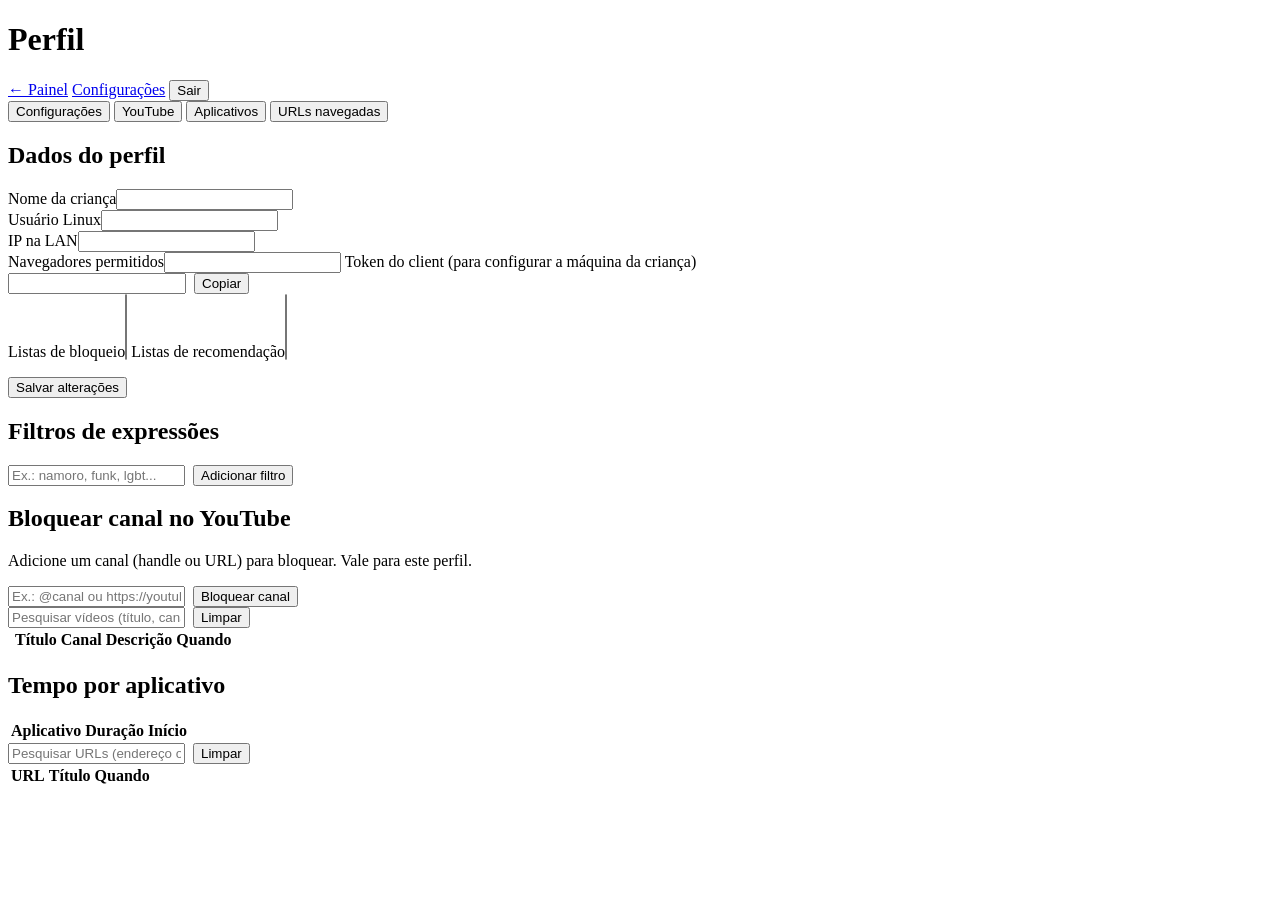
==== server/gltd_kid_server/web/profile.html @ 571708d6 "Add GLTD Kid Control (server, client, extension, lists and docs) - Server: Python HTTP API + web UI," ====
<!DOCTYPE html>
<html lang="pt-BR">
<head>
  <meta charset="utf-8">
  <meta name="viewport" content="width=device-width, initial-scale=1">
  <title>Perfil — GLTD Kid Control</title>
  <link rel="stylesheet" href="/style.css">
</head>
<body>
  <header class="topbar">
    <h1 id="pname">Perfil</h1>
    <span class="spacer"></span>
    <a href="/dashboard">← Painel</a>
    <a href="/settings">Configurações</a>
    <button id="logout">Sair</button>
  </header>
  <main>
    <div class="tabs">
      <button data-tab="config" class="active">Configurações</button>
      <button data-tab="youtube">YouTube</button>
      <button data-tab="apps">Aplicativos</button>
      <button data-tab="urls">URLs navegadas</button>
    </div>
    <div class="alert error" id="err"></div>
    <div class="alert ok" id="ok"></div>

    <div id="config" class="tabpanel active">
      <div class="card">
        <h2>Dados do perfil</h2>
        <label>Nome da criança</label><input id="f_name">
        <div class="grid cols-2">
          <div><label>Usuário Linux</label><input id="f_user"></div>
          <div><label>IP na LAN</label><input id="f_ip"></div>
        </div>
        <label>Navegadores permitidos</label><input id="f_browsers">
        <label>Token do client (para configurar a máquina da criança)</label>
        <div style="display:flex; gap:8px">
          <input id="f_token" readonly style="font-family:ui-monospace,monospace">
          <button class="btn ghost small" id="copyToken" style="white-space:nowrap">Copiar</button>
        </div>
        <label>Listas de bloqueio</label><select id="f_block" multiple></select>
        <label>Listas de recomendação</label><select id="f_allow" multiple></select>
        <div style="margin-top:16px">
          <button class="btn" id="saveProfile">Salvar alterações</button>
        </div>
      </div>
      <div class="card">
        <h2>Filtros de expressões</h2>
        <div id="filters" style="margin-bottom:12px"></div>
        <div style="display:flex; gap:8px">
          <input id="newFilter" placeholder="Ex.: namoro, funk, lgbt...">
          <button class="btn" id="addFilter">Adicionar filtro</button>
        </div>
      </div>
      <div class="card">
        <h2>Bloquear canal no YouTube</h2>
        <p class="muted">Adicione um canal (handle ou URL) para bloquear. Vale para este perfil.</p>
        <div style="display:flex; gap:8px">
          <input id="blockHandle" placeholder="Ex.: @canal ou https://youtube.com/@canal">
          <button class="btn" id="addChannel" style="white-space:nowrap">Bloquear canal</button>
        </div>
      </div>
    </div>

    <div id="youtube" class="tabpanel">
      <div class="card" style="display:flex; gap:8px">
        <input id="ytSearch" placeholder="Pesquisar vídeos (título, canal ou descrição)...">
        <button class="btn ghost" id="ytClear" style="white-space:nowrap">Limpar</button>
      </div>
      <div class="card"><table><thead><tr><th></th><th>Título</th><th>Canal</th><th>Descrição</th><th>Quando</th></tr></thead><tbody id="ytBody"></tbody></table></div>
    </div>

    <div id="apps" class="tabpanel">
      <div class="card">
        <h2>Tempo por aplicativo</h2>
        <div id="appTotals"></div>
      </div>
      <div class="card"><table><thead><tr><th>Aplicativo</th><th>Duração</th><th>Início</th></tr></thead><tbody id="appBody"></tbody></table></div>
    </div>

    <div id="urls" class="tabpanel">
      <div class="card" style="display:flex; gap:8px">
        <input id="urlSearch" placeholder="Pesquisar URLs (endereço ou título)...">
        <button class="btn ghost" id="urlClear" style="white-space:nowrap">Limpar</button>
      </div>
      <div class="card"><table><thead><tr><th>URL</th><th>Título</th><th>Quando</th></tr></thead><tbody id="urlBody"></tbody></table></div>
    </div>
  </main>

  <script>
    const $ = id => document.getElementById(id);
    const params = new URLSearchParams(location.search);
    const PID = params.get('id');
    let profile = null, lists = [];

    function esc(s) { return (s || '').replace(/[&<>"']/g, c => ({'&':'&amp;','<':'&lt;','>':'&gt;','"':'&quot;',"'":'&#39;'}[c])); }
    function fmt(s) { s = Math.round(s/60); const h = Math.floor(s/60), m = s%60; return h ? h+'h '+m+'min' : m+'min'; }

    async function blockAction(kind, body) {
      const r = await fetch('/api/profiles/' + PID + '/block-' + kind, {
        method:'POST', headers:{'Content-Type':'application/json'}, body: JSON.stringify(body)
      });
      const d = await r.json();
      if (d.ok) showOk('Bloqueado (' + kind + '): ' + (d.handle || body.url || ''));
      else { $('err').textContent = d.error || 'erro'; $('err').classList.add('show'); }
    }

    async function loadProfile() {
      const r = await fetch('/api/profiles/' + PID);
      if (!r.ok) { location.href = '/dashboard'; return; }
      profile = await r.json();
      $('pname').textContent = profile.name;
      $('f_name').value = profile.name;
      $('f_user').value = profile.linux_user || '';
      $('f_ip').value = profile.lan_ip || '';
      $('f_browsers').value = (profile.allowed_browsers || []).join(', ');
      $('f_token').value = profile.client_token || '(sem token)';
      lists = await (await fetch('/api/lists/files')).json();
      fillSelect($('f_block'), 'block', profile.block_lists || []);
      fillSelect($('f_allow'), 'allow', profile.allow_lists || []);
      renderFilters();
    }

    function fillSelect(sel, kind, selected) {
      sel.innerHTML = lists.filter(l => l.kind === kind).map(l =>
        `<option value="${l.filename}" ${selected.includes(l.filename) ? 'selected' : ''}>${l.filename} (${l.count})</option>`).join('');
    }

    function renderFilters() {
      const el = $('filters');
      el.innerHTML = (profile.filters || []).map((f, i) =>
        `<span class="pill" style="margin-right:6px">${f} <a href="#" data-fx="${i}" style="color:var(--bad); text-decoration:none">✕</a></span>`).join('') || '<span class="muted">nenhum filtro</span>';
    }

    $('copyToken').onclick = () => {
      const t = $('f_token');
      t.select();
      document.execCommand('copy');
      showOk('Token copiado.');
    };

    $('addFilter').onclick = async () => {      const v = $('newFilter').value.trim();
      if (!v) return;
      const r = await fetch('/api/filters', {method:'POST', headers:{'Content-Type':'application/json'}, body: JSON.stringify({profile_id: PID, expression: v})});
      const d = await r.json();
      if (d.ok) { profile.filters = d.filters; $('newFilter').value = ''; renderFilters(); }
    };

    document.addEventListener('click', async e => {
      const i = e.target.dataset.fx;
      if (i !== undefined) {
        profile.filters.splice(+i, 1);
        await fetch('/api/profiles/' + PID, {method:'PUT', headers:{'Content-Type':'application/json'}, body: JSON.stringify({filters: profile.filters})});
        renderFilters();
      }
    });

    $('saveProfile').onclick = async () => {
      const body = {
        name: $('f_name').value, linux_user: $('f_user').value, lan_ip: $('f_ip').value,
        allowed_browsers: $('f_browsers').value.split(',').map(s=>s.trim()).filter(Boolean),
        block_lists: Array.from($('f_block').selectedOptions).map(o=>o.value),
        allow_lists: Array.from($('f_allow').selectedOptions).map(o=>o.value)
      };
      const r = await fetch('/api/profiles/' + PID, {method:'PUT', headers:{'Content-Type':'application/json'}, body: JSON.stringify(body)});
      if (r.ok) { showOk('Salvo.'); loadProfile(); }
      else { const d = await r.json(); $('err').textContent = d.error || 'erro'; $('err').classList.add('show'); }
    };

    function showOk(m) { const o = $('ok'); o.textContent = m; o.classList.add('show'); setTimeout(()=>o.classList.remove('show'), 2500); }

    let ytData = [];
    async function loadYouTube() {
      const r = await fetch('/api/profiles/' + PID + '/youtube');
      ytData = await r.json();
      renderYouTube();
    }
    function renderYouTube() {
      const q = ($('ytSearch').value || '').toLowerCase();
      const items = q ? ytData.filter(h =>
        (h.video_title || '').toLowerCase().includes(q) ||
        (h.channel_name || '').toLowerCase().includes(q) ||
        (h.description || '').toLowerCase().includes(q)) : ytData;
      $('ytBody').innerHTML = items.map(h => {
        const ch = h.channel_handle || h.channel_name || '';
        return `<tr>
          <td>${h.thumb_url ? `<a href="${esc(h.video_url)}" target="_blank"><img class="thumb" src="${esc(h.thumb_url)}"></a>` : ''}</td>
          <td>
            <a href="${esc(h.video_url)}" target="_blank" style="color:var(--text)">${esc(h.video_title) || '—'}</a>
            <div style="margin-top:6px"><button class="btn small danger" data-block-video="${esc(h.video_url)}" data-title="${esc(h.video_title)}">Bloquear vídeo</button></div>
          </td>
          <td>${esc(h.channel_name) || '—'}
            ${ch ? `<div style="margin-top:6px"><button class="btn small danger" data-block-channel="${esc(ch)}">Bloquear canal</button></div>` : ''}
          </td>
          <td class="muted">${esc((h.description || '').slice(0,120))}</td>
          <td class="muted">${esc(h.watched_at || '')}</td>
        </tr>`;
      }).join('') || '<tr><td colspan="5" class="muted">Sem histórico ainda.</td></tr>';
    }
    $('ytSearch').oninput = renderYouTube;
    $('ytClear').onclick = () => { $('ytSearch').value = ''; renderYouTube(); };

    $('addChannel').onclick = async () => {
      const h = $('blockHandle').value.trim();
      if (!h) return;
      const r = await fetch('/api/profiles/' + PID + '/block-channel', {
        method:'POST', headers:{'Content-Type':'application/json'}, body: JSON.stringify({handle:h})
      });
      const d = await r.json();
      if (d.ok) { showOk('Canal bloqueado: ' + d.handle + (d.already ? ' (já estava)' : '')); $('blockHandle').value=''; loadProfile(); }
      else { $('err').textContent = d.error || 'erro'; $('err').classList.add('show'); }
    };

    document.addEventListener('click', e => {
      if (e.target.dataset.blockVideo) {
        blockAction('video', { url: e.target.dataset.blockVideo, name: e.target.dataset.title || '' });
      } else if (e.target.dataset.blockChannel) {
        blockAction('channel', { handle: e.target.dataset.blockChannel });
      } else if (e.target.dataset.blockUrl) {
        blockAction('url', { url: e.target.dataset.blockUrl });
      } else if (e.target.dataset.blockDomain) {
        blockAction('domain', { url: e.target.dataset.blockDomain });
      }
    });

    async function loadApps() {
      const d = await (await fetch('/api/profiles/' + PID + '/usage')).json();
      const totals = d.totals || [];
      const max = Math.max(...totals.map(t => t.total_seconds), 1);
      $('appTotals').innerHTML = totals.map(t =>
        `<div style="margin-bottom:12px"><div style="display:flex; justify-content:space-between"><b>${t.app_name}</b><span class="muted">${fmt(t.total_seconds)} · ${t.sessions} sessões</span></div>
         <div class="bar"><span style="width:${Math.round(t.total_seconds/max*100)}%"></span></div></div>`).join('') || '<p class="muted">Sem dados de uso.</p>';
      $('appBody').innerHTML = (d.entries || []).map(a =>
        `<tr><td>${a.app_name}</td><td>${fmt(a.duration_seconds)}</td><td class="muted">${a.started_at}</td></tr>`).join('') || '<tr><td colspan="3" class="muted">Sem registros.</td></tr>';
    }

    let urlData = [];
    async function loadUrls() {
      urlData = await (await fetch('/api/profiles/' + PID + '/urls')).json();
      renderUrls();
    }
    function renderUrls() {
      const q = ($('urlSearch').value || '').toLowerCase();
      const items = q ? urlData.filter(u =>
        (u.url || '').toLowerCase().includes(q) || (u.title || '').toLowerCase().includes(q)) : urlData;
      $('urlBody').innerHTML = items.map(u =>
        `<tr>
          <td class="mono">
            <a href="${esc(u.url)}" target="_blank" style="color:var(--text)">${esc(u.url)}</a>
            ${u.blocked ? '<span class="pill block" style="margin-left:6px">bloqueado</span>' : ''}
            <div style="margin-top:6px">
              <button class="btn small danger" data-block-url="${esc(u.url)}">Bloquear URL</button>
              <button class="btn small danger" data-block-domain="${esc(u.url)}">Bloquear domínio</button>
            </div>
          </td>
          <td>${esc(u.title) || ''}</td>
          <td class="muted">${esc(u.visited_at) || ''}</td>
        </tr>`).join('') || '<tr><td colspan="3" class="muted">Sem URLs registradas.</td></tr>';
    }
    $('urlSearch').oninput = renderUrls;
    $('urlClear').onclick = () => { $('urlSearch').value = ''; renderUrls(); };

    const loaders = { config: ()=>0, youtube: loadYouTube, apps: loadApps, urls: loadUrls };
    document.querySelectorAll('.tabs button').forEach(b => b.onclick = () => {
      document.querySelectorAll('.tabs button').forEach(x => x.classList.remove('active'));
      document.querySelectorAll('.tabpanel').forEach(x => x.classList.remove('active'));
      b.classList.add('active'); $(b.dataset.tab).classList.add('active');
      loaders[b.dataset.tab]();
    });

    $('logout').onclick = async () => { await fetch('/api/logout', {method:'POST'}); location.href = '/login'; };

    (async () => {
      const st = await (await fetch('/api/setup/status')).json();
      if (!st.setup_done) { location.href = '/setup'; return; }
      const me = await fetch('/api/me');
      if (!me.ok) { location.href = '/login'; return; }
      await loadProfile();
      loadYouTube();
    })();
  </script>
</body>
</html>
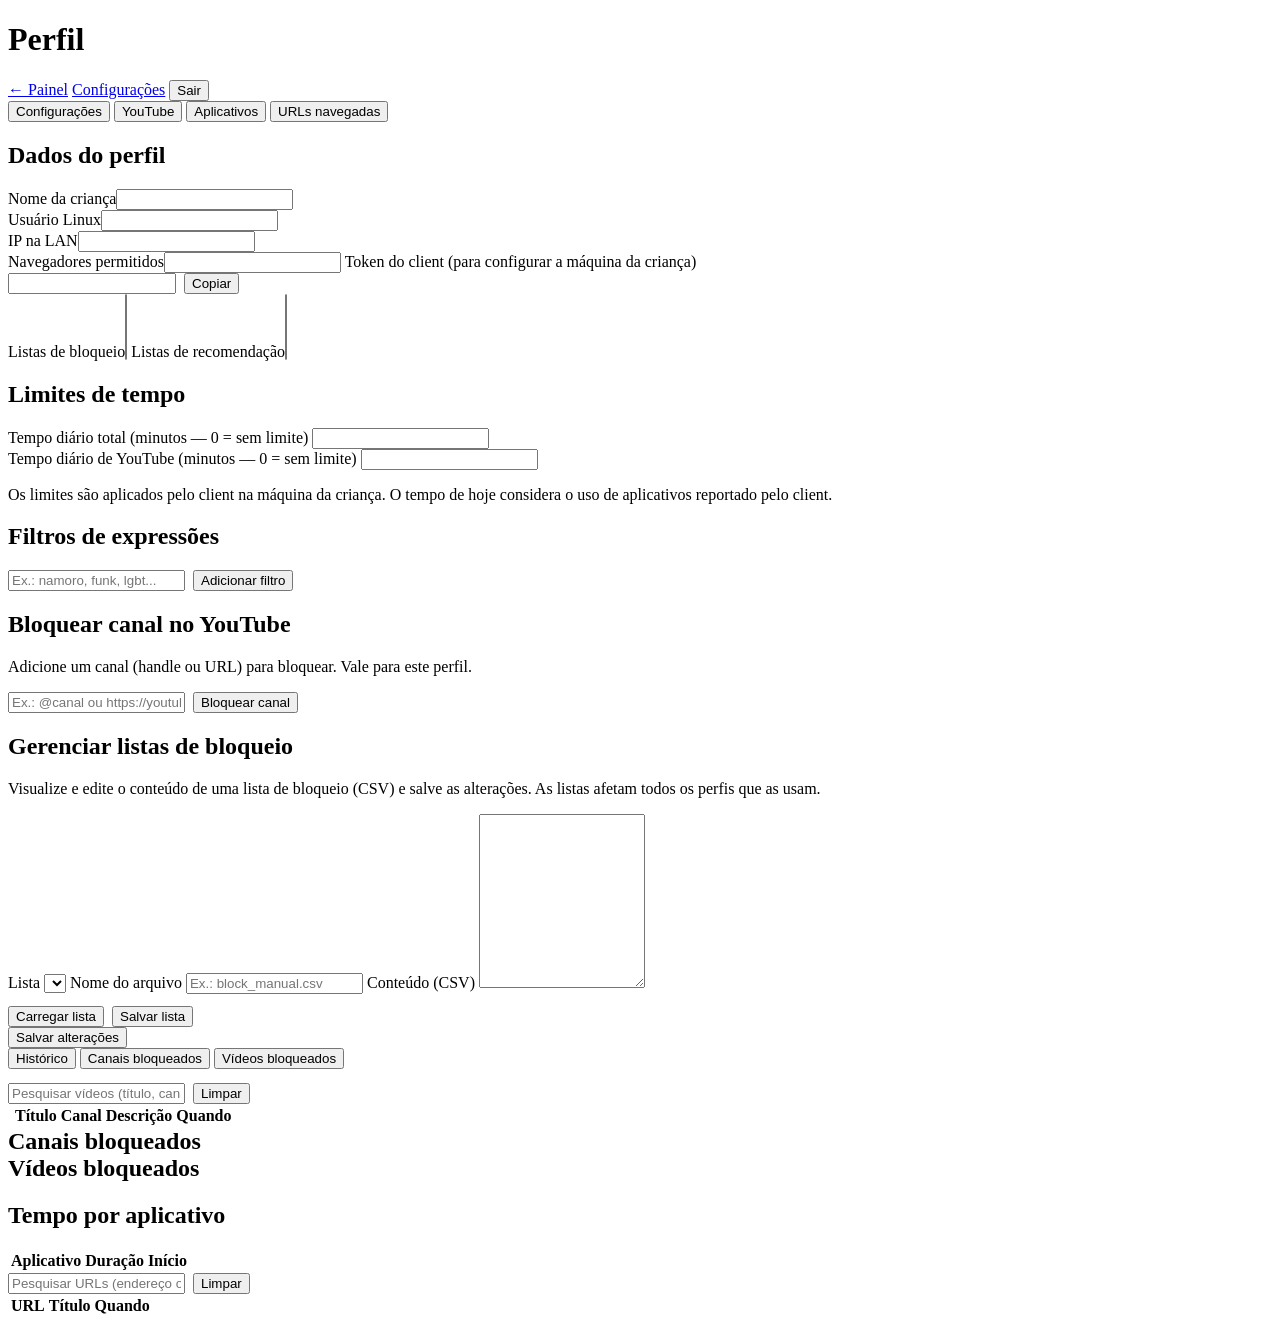
==== commit 0fcd2247: "Improve YouTube management UI and add time limits - Profile: daily_limit_minutes and youtube_limit_m" ====
--- a/server/gltd_kid_server/web/profile.html
+++ b/server/gltd_kid_server/web/profile.html
@@ -24,6 +24,7 @@
     <div class="alert error" id="err"></div>
     <div class="alert ok" id="ok"></div>
 
+    <!-- ===================== CONFIG ===================== -->
     <div id="config" class="tabpanel active">
       <div class="card">
         <h2>Dados do perfil</h2>
@@ -40,10 +41,25 @@
         </div>
         <label>Listas de bloqueio</label><select id="f_block" multiple></select>
         <label>Listas de recomendação</label><select id="f_allow" multiple></select>
-        <div style="margin-top:16px">
-          <button class="btn" id="saveProfile">Salvar alterações</button>
-        </div>
-      </div>
+      </div>
+
+      <div class="card">
+        <h2>Limites de tempo</h2>
+        <p class="muted" id="usageToday"></p>
+        <div class="grid cols-2">
+          <div>
+            <label>Tempo diário total (minutos — 0 = sem limite)</label>
+            <input id="f_daily" type="number" min="0" step="5">
+          </div>
+          <div>
+            <label>Tempo diário de YouTube (minutos — 0 = sem limite)</label>
+            <input id="f_yt_limit" type="number" min="0" step="5">
+          </div>
+        </div>
+        <p class="muted">Os limites são aplicados pelo client na máquina da criança.
+        O tempo de hoje considera o uso de aplicativos reportado pelo client.</p>
+      </div>
+
       <div class="card">
         <h2>Filtros de expressões</h2>
         <div id="filters" style="margin-bottom:12px"></div>
@@ -52,6 +68,7 @@
           <button class="btn" id="addFilter">Adicionar filtro</button>
         </div>
       </div>
+
       <div class="card">
         <h2>Bloquear canal no YouTube</h2>
         <p class="muted">Adicione um canal (handle ou URL) para bloquear. Vale para este perfil.</p>
@@ -60,16 +77,66 @@
           <button class="btn" id="addChannel" style="white-space:nowrap">Bloquear canal</button>
         </div>
       </div>
+
+      <div class="card">
+        <h2>Gerenciar listas de bloqueio</h2>
+        <p class="muted">Visualize e edite o conteúdo de uma lista de bloqueio (CSV) e salve as
+        alterações. As listas afetam todos os perfis que as usam.</p>
+        <label>Lista</label>
+        <select id="listSel"></select>
+        <label>Nome do arquivo</label>
+        <input id="listName" placeholder="Ex.: block_manual.csv">
+        <label>Conteúdo (CSV)</label>
+        <textarea id="listContent" rows="12" style="font-family:ui-monospace,monospace; font-size:12px"></textarea>
+        <div style="margin-top:12px; display:flex; gap:8px">
+          <button class="btn ghost" id="listLoad">Carregar lista</button>
+          <button class="btn" id="listSave">Salvar lista</button>
+        </div>
+      </div>
+
+      <div class="card">
+        <button class="btn" id="saveProfile">Salvar alterações</button>
+      </div>
     </div>
 
+    <!-- ===================== YOUTUBE ===================== -->
     <div id="youtube" class="tabpanel">
-      <div class="card" style="display:flex; gap:8px">
-        <input id="ytSearch" placeholder="Pesquisar vídeos (título, canal ou descrição)...">
-        <button class="btn ghost" id="ytClear" style="white-space:nowrap">Limpar</button>
-      </div>
-      <div class="card"><table><thead><tr><th></th><th>Título</th><th>Canal</th><th>Descrição</th><th>Quando</th></tr></thead><tbody id="ytBody"></tbody></table></div>
+      <div class="tabs" style="margin-bottom:14px">
+        <button data-yt="history" class="active">Histórico</button>
+        <button data-yt="channels">Canais bloqueados</button>
+        <button data-yt="videos">Vídeos bloqueados</button>
+      </div>
+
+      <div id="yt-history" class="ytpanel active">
+        <div class="card" style="display:flex; gap:8px">
+          <input id="ytSearch" placeholder="Pesquisar vídeos (título, canal ou descrição)...">
+          <button class="btn ghost" id="ytClear" style="white-space:nowrap">Limpar</button>
+        </div>
+        <div class="card"><table><thead><tr><th></th><th>Título</th><th>Canal</th><th>Descrição</th><th>Quando</th></tr></thead><tbody id="ytBody"></tbody></table></div>
+      </div>
+
+      <div id="yt-channels" class="ytpanel">
+        <div class="card">
+          <div style="display:flex; align-items:center; justify-content:space-between">
+            <h2 style="margin:0">Canais bloqueados</h2>
+            <span class="muted" id="ytChanCount"></span>
+          </div>
+          <div id="ytChanBody"></div>
+        </div>
+      </div>
+
+      <div id="yt-videos" class="ytpanel">
+        <div class="card">
+          <div style="display:flex; align-items:center; justify-content:space-between">
+            <h2 style="margin:0">Vídeos bloqueados</h2>
+            <span class="muted" id="ytVidCount"></span>
+          </div>
+          <div id="ytVidBody"></div>
+        </div>
+      </div>
     </div>
 
+    <!-- ===================== APPS ===================== -->
     <div id="apps" class="tabpanel">
       <div class="card">
         <h2>Tempo por aplicativo</h2>
@@ -78,6 +145,7 @@
       <div class="card"><table><thead><tr><th>Aplicativo</th><th>Duração</th><th>Início</th></tr></thead><tbody id="appBody"></tbody></table></div>
     </div>
 
+    <!-- ===================== URLS ===================== -->
     <div id="urls" class="tabpanel">
       <div class="card" style="display:flex; gap:8px">
         <input id="urlSearch" placeholder="Pesquisar URLs (endereço ou título)...">
@@ -91,20 +159,21 @@
     const $ = id => document.getElementById(id);
     const params = new URLSearchParams(location.search);
     const PID = params.get('id');
-    let profile = null, lists = [];
+    let profile = null, lists = [], blocks = { channels: [], videos: [], urls: [] };
 
     function esc(s) { return (s || '').replace(/[&<>"']/g, c => ({'&':'&amp;','<':'&lt;','>':'&gt;','"':'&quot;',"'":'&#39;'}[c])); }
     function fmt(s) { s = Math.round(s/60); const h = Math.floor(s/60), m = s%60; return h ? h+'h '+m+'min' : m+'min'; }
-
-    async function blockAction(kind, body) {
-      const r = await fetch('/api/profiles/' + PID + '/block-' + kind, {
-        method:'POST', headers:{'Content-Type':'application/json'}, body: JSON.stringify(body)
-      });
-      const d = await r.json();
-      if (d.ok) showOk('Bloqueado (' + kind + '): ' + (d.handle || body.url || ''));
-      else { $('err').textContent = d.error || 'erro'; $('err').classList.add('show'); }
-    }
-
+    function showOk(m) { const o = $('ok'); o.textContent = m; o.classList.add('show'); setTimeout(()=>o.classList.remove('show'), 2500); }
+    function showErr(m) { $('err').textContent = m; $('err').classList.add('show'); setTimeout(()=>$('err').classList.remove('show'), 4000); }
+
+    async function api(path, opts) {
+      const r = await fetch(path, opts);
+      const d = await r.json().catch(() => ({}));
+      if (!r.ok) throw new Error(d.error || ('erro ' + r.status));
+      return d;
+    }
+
+    // ---------- perfil ----------
     async function loadProfile() {
       const r = await fetch('/api/profiles/' + PID);
       if (!r.ok) { location.href = '/dashboard'; return; }
@@ -115,35 +184,53 @@
       $('f_ip').value = profile.lan_ip || '';
       $('f_browsers').value = (profile.allowed_browsers || []).join(', ');
       $('f_token').value = profile.client_token || '(sem token)';
+      $('f_daily').value = profile.daily_limit_minutes || 0;
+      $('f_yt_limit').value = profile.youtube_limit_minutes || 0;
       lists = await (await fetch('/api/lists/files')).json();
       fillSelect($('f_block'), 'block', profile.block_lists || []);
       fillSelect($('f_allow'), 'allow', profile.allow_lists || []);
+      fillListSel();
       renderFilters();
+      loadSummary();
+    }
+
+    async function loadSummary() {
+      try {
+        const s = await api('/api/profiles/' + PID + '/summary');
+        const secs = s.today_usage_seconds || 0;
+        const daily = profile.daily_limit_minutes || 0;
+        const txt = 'Uso de hoje: ' + fmt(secs) + (daily ? (' de ' + daily + ' min') : ' (sem limite diário)');
+        $('usageToday').textContent = txt;
+      } catch (e) {}
     }
 
     function fillSelect(sel, kind, selected) {
       sel.innerHTML = lists.filter(l => l.kind === kind).map(l =>
-        `<option value="${l.filename}" ${selected.includes(l.filename) ? 'selected' : ''}>${l.filename} (${l.count})</option>`).join('');
+        `<option value="${esc(l.filename)}" ${selected.includes(l.filename) ? 'selected' : ''}>${esc(l.filename)} (${l.count})</option>`).join('');
+    }
+
+    function fillListSel() {
+      const blockFiles = lists.filter(l => l.kind === 'block');
+      $('listSel').innerHTML =
+        `<option value="">— escolher —</option>` +
+        blockFiles.map(l => `<option value="${esc(l.filename)}">${esc(l.filename)} (${l.count})</option>`).join('');
     }
 
     function renderFilters() {
       const el = $('filters');
       el.innerHTML = (profile.filters || []).map((f, i) =>
-        `<span class="pill" style="margin-right:6px">${f} <a href="#" data-fx="${i}" style="color:var(--bad); text-decoration:none">✕</a></span>`).join('') || '<span class="muted">nenhum filtro</span>';
-    }
-
-    $('copyToken').onclick = () => {
-      const t = $('f_token');
-      t.select();
-      document.execCommand('copy');
-      showOk('Token copiado.');
-    };
-
-    $('addFilter').onclick = async () => {      const v = $('newFilter').value.trim();
+        `<span class="pill" style="margin-right:6px">${esc(f)} <a href="#" data-fx="${i}" style="color:var(--bad); text-decoration:none">✕</a></span>`).join('') || '<span class="muted">nenhum filtro</span>';
+    }
+
+    $('copyToken').onclick = () => { const t = $('f_token'); t.select(); document.execCommand('copy'); showOk('Token copiado.'); };
+
+    $('addFilter').onclick = async () => {
+      const v = $('newFilter').value.trim();
       if (!v) return;
-      const r = await fetch('/api/filters', {method:'POST', headers:{'Content-Type':'application/json'}, body: JSON.stringify({profile_id: PID, expression: v})});
-      const d = await r.json();
-      if (d.ok) { profile.filters = d.filters; $('newFilter').value = ''; renderFilters(); }
+      try {
+        const d = await api('/api/filters', {method:'POST', headers:{'Content-Type':'application/json'}, body: JSON.stringify({profile_id: PID, expression: v})});
+        if (d.ok) { profile.filters = d.filters; $('newFilter').value = ''; renderFilters(); }
+      } catch (e) { showErr(e.message); }
     };
 
     document.addEventListener('click', async e => {
@@ -160,19 +247,53 @@
         name: $('f_name').value, linux_user: $('f_user').value, lan_ip: $('f_ip').value,
         allowed_browsers: $('f_browsers').value.split(',').map(s=>s.trim()).filter(Boolean),
         block_lists: Array.from($('f_block').selectedOptions).map(o=>o.value),
-        allow_lists: Array.from($('f_allow').selectedOptions).map(o=>o.value)
+        allow_lists: Array.from($('f_allow').selectedOptions).map(o=>o.value),
+        daily_limit_minutes: parseInt($('f_daily').value || '0'),
+        youtube_limit_minutes: parseInt($('f_yt_limit').value || '0')
       };
-      const r = await fetch('/api/profiles/' + PID, {method:'PUT', headers:{'Content-Type':'application/json'}, body: JSON.stringify(body)});
-      if (r.ok) { showOk('Salvo.'); loadProfile(); }
-      else { const d = await r.json(); $('err').textContent = d.error || 'erro'; $('err').classList.add('show'); }
+      try {
+        await api('/api/profiles/' + PID, {method:'PUT', headers:{'Content-Type':'application/json'}, body: JSON.stringify(body)});
+        showOk('Salvo.'); loadProfile();
+      } catch (e) { showErr(e.message); }
     };
 
-    function showOk(m) { const o = $('ok'); o.textContent = m; o.classList.add('show'); setTimeout(()=>o.classList.remove('show'), 2500); }
-
+    // ---------- gerenciar listas ----------
+    $('listSel').onchange = () => { if ($('listSel').value) { $('listName').value = $('listSel').value; loadListFile(); } };
+
+    async function loadListFile() {
+      const name = ($('listName').value || '').trim();
+      if (!name) { showErr('Informe o nome do arquivo.'); return; }
+      try {
+        const d = await api('/api/lists/file/' + encodeURIComponent(name));
+        $('listName').value = d.filename;
+        $('listContent').value = d.content;
+        showOk('Lista carregada (' + d.kind + ', ' + d.count + ' itens).');
+      } catch (e) {
+        $('listContent').value = '';
+        showErr(e.message);
+      }
+    }
+    $('listLoad').onclick = loadListFile;
+
+    $('listSave').onclick = async () => {
+      const name = ($('listName').value || '').trim();
+      if (!name) { showErr('Informe o nome do arquivo.'); return; }
+      try {
+        const d = await api('/api/lists/file/' + encodeURIComponent(name), {
+          method:'PUT', headers:{'Content-Type':'application/json'},
+          body: JSON.stringify({content: $('listContent').value})
+        });
+        showOk('Lista salva: ' + d.filename + ' (' + d.count + ' itens).');
+        lists = await (await fetch('/api/lists/files')).json();
+        fillListSel(); fillSelect($('f_block'), 'block', profile.block_lists || []);
+        loadBlocks();
+      } catch (e) { showErr(e.message); }
+    };
+
+    // ---------- YouTube: histórico ----------
     let ytData = [];
     async function loadYouTube() {
-      const r = await fetch('/api/profiles/' + PID + '/youtube');
-      ytData = await r.json();
+      ytData = await (await fetch('/api/profiles/' + PID + '/youtube')).json();
       renderYouTube();
     }
     function renderYouTube() {
@@ -200,38 +321,111 @@
     $('ytSearch').oninput = renderYouTube;
     $('ytClear').onclick = () => { $('ytSearch').value = ''; renderYouTube(); };
 
+    // ---------- YouTube: bloqueados ----------
+    async function loadBlocks() {
+      blocks = await (await fetch('/api/profiles/' + PID + '/blocks')).json();
+      renderBlocks();
+    }
+    function renderBlocks() {
+      const chans = blocks.channels || [];
+      const vids = blocks.videos || [];
+      $('ytChanCount').textContent = chans.length + ' itens';
+      $('ytChanBody').innerHTML = chans.map(c => {
+        const handle = c.handle || '';
+        const url = c.url || '';
+        return `<div style="display:flex; align-items:center; gap:12px; padding:10px 0; border-bottom:1px solid var(--border)">
+          <div style="flex:1">
+            <b>${esc(c.nome_canal || handle)}</b>
+            <div class="muted mono">${esc(handle)} ${url && url !== 'https://www.youtube.com/'+handle ? '· ' + esc(url) : ''}</div>
+            ${c.info ? `<div class="muted">${esc(c.info)}</div>` : ''}
+            <span class="pill block">${esc(c.categoria || 'canal')}</span>
+          </div>
+          <button class="btn small ghost" data-unblock data-file="${esc(c.file)}" data-handle="${esc(handle)}">Desbloquear</button>
+        </div>`;
+      }).join('') || '<p class="muted">Nenhum canal bloqueado.</p>';
+
+      $('ytVidCount').textContent = vids.length + ' itens';
+      $('ytVidBody').innerHTML = vids.map(v => {
+        return `<div style="display:flex; align-items:center; gap:12px; padding:10px 0; border-bottom:1px solid var(--border)">
+          <div style="flex:1">
+            <b>${esc(v.nome_canal || v.handle || 'Vídeo')}</b>
+            <div class="muted mono"><a href="${esc(v.url)}" target="_blank" style="color:var(--muted)">${esc(v.url)}</a></div>
+            ${v.info ? `<div class="muted">${esc(v.info)}</div>` : ''}
+          </div>
+          <button class="btn small ghost" data-unblock data-file="${esc(v.file)}" data-url="${esc(v.url)}">Desbloquear</button>
+        </div>`;
+      }).join('') || '<p class="muted">Nenhum vídeo bloqueado.</p>';
+    }
+
+    // ---------- ações de bloqueio / desbloqueio ----------
+    document.addEventListener('click', async e => {
+      if (e.target.dataset.unblock !== undefined) {
+        const file = e.target.dataset.file, handle = e.target.dataset.handle, url = e.target.dataset.url;
+        if (!confirm('Desbloquear este item?')) return;
+        try {
+          await api('/api/profiles/' + PID + '/unblock', {
+            method:'POST', headers:{'Content-Type':'application/json'},
+            body: JSON.stringify({file, handle: handle || '', url: url || ''})
+          });
+          showOk('Desbloqueado.'); loadBlocks(); loadProfile();
+        } catch (ex) { showErr(ex.message); }
+      } else if (e.target.dataset.blockVideo) {
+        try {
+          await api('/api/profiles/' + PID + '/block-video', {
+            method:'POST', headers:{'Content-Type':'application/json'},
+            body: JSON.stringify({url: e.target.dataset.blockVideo, name: e.target.dataset.title || ''})
+          });
+          showOk('Vídeo bloqueado.'); loadBlocks();
+        } catch (ex) { showErr(ex.message); }
+      } else if (e.target.dataset.blockChannel) {
+        try {
+          await api('/api/profiles/' + PID + '/block-channel', {
+            method:'POST', headers:{'Content-Type':'application/json'},
+            body: JSON.stringify({handle: e.target.dataset.blockChannel})
+          });
+          showOk('Canal bloqueado.'); loadBlocks(); loadProfile();
+        } catch (ex) { showErr(ex.message); }
+      } else if (e.target.dataset.blockUrl) {
+        try {
+          await api('/api/profiles/' + PID + '/block-url', {
+            method:'POST', headers:{'Content-Type':'application/json'},
+            body: JSON.stringify({url: e.target.dataset.blockUrl})
+          });
+          showOk('URL bloqueada.'); loadBlocks();
+        } catch (ex) { showErr(ex.message); }
+      } else if (e.target.dataset.blockDomain) {
+        try {
+          await api('/api/profiles/' + PID + '/block-domain', {
+            method:'POST', headers:{'Content-Type':'application/json'},
+            body: JSON.stringify({url: e.target.dataset.blockDomain})
+          });
+          showOk('Domínio bloqueado.'); loadBlocks();
+        } catch (ex) { showErr(ex.message); }
+      }
+    });
+
     $('addChannel').onclick = async () => {
       const h = $('blockHandle').value.trim();
       if (!h) return;
-      const r = await fetch('/api/profiles/' + PID + '/block-channel', {
-        method:'POST', headers:{'Content-Type':'application/json'}, body: JSON.stringify({handle:h})
-      });
-      const d = await r.json();
-      if (d.ok) { showOk('Canal bloqueado: ' + d.handle + (d.already ? ' (já estava)' : '')); $('blockHandle').value=''; loadProfile(); }
-      else { $('err').textContent = d.error || 'erro'; $('err').classList.add('show'); }
+      try {
+        const d = await api('/api/profiles/' + PID + '/block-channel', {
+          method:'POST', headers:{'Content-Type':'application/json'}, body: JSON.stringify({handle:h})
+        });
+        showOk('Canal bloqueado: ' + d.handle + (d.already ? ' (já estava)' : ''));
+        $('blockHandle').value = ''; loadProfile(); loadBlocks();
+      } catch (e) { showErr(e.message); }
     };
 
-    document.addEventListener('click', e => {
-      if (e.target.dataset.blockVideo) {
-        blockAction('video', { url: e.target.dataset.blockVideo, name: e.target.dataset.title || '' });
-      } else if (e.target.dataset.blockChannel) {
-        blockAction('channel', { handle: e.target.dataset.blockChannel });
-      } else if (e.target.dataset.blockUrl) {
-        blockAction('url', { url: e.target.dataset.blockUrl });
-      } else if (e.target.dataset.blockDomain) {
-        blockAction('domain', { url: e.target.dataset.blockDomain });
-      }
-    });
-
+    // ---------- Apps / URLs ----------
     async function loadApps() {
       const d = await (await fetch('/api/profiles/' + PID + '/usage')).json();
       const totals = d.totals || [];
       const max = Math.max(...totals.map(t => t.total_seconds), 1);
       $('appTotals').innerHTML = totals.map(t =>
-        `<div style="margin-bottom:12px"><div style="display:flex; justify-content:space-between"><b>${t.app_name}</b><span class="muted">${fmt(t.total_seconds)} · ${t.sessions} sessões</span></div>
+        `<div style="margin-bottom:12px"><div style="display:flex; justify-content:space-between"><b>${esc(t.app_name)}</b><span class="muted">${fmt(t.total_seconds)} · ${t.sessions} sessões</span></div>
          <div class="bar"><span style="width:${Math.round(t.total_seconds/max*100)}%"></span></div></div>`).join('') || '<p class="muted">Sem dados de uso.</p>';
       $('appBody').innerHTML = (d.entries || []).map(a =>
-        `<tr><td>${a.app_name}</td><td>${fmt(a.duration_seconds)}</td><td class="muted">${a.started_at}</td></tr>`).join('') || '<tr><td colspan="3" class="muted">Sem registros.</td></tr>';
+        `<tr><td>${esc(a.app_name)}</td><td>${fmt(a.duration_seconds)}</td><td class="muted">${esc(a.started_at)}</td></tr>`).join('') || '<tr><td colspan="3" class="muted">Sem registros.</td></tr>';
     }
 
     let urlData = [];
@@ -260,12 +454,20 @@
     $('urlSearch').oninput = renderUrls;
     $('urlClear').onclick = () => { $('urlSearch').value = ''; renderUrls(); };
 
-    const loaders = { config: ()=>0, youtube: loadYouTube, apps: loadApps, urls: loadUrls };
-    document.querySelectorAll('.tabs button').forEach(b => b.onclick = () => {
-      document.querySelectorAll('.tabs button').forEach(x => x.classList.remove('active'));
+    // ---------- abas ----------
+    const loaders = { config: ()=>0, youtube: ()=>{ loadYouTube(); loadBlocks(); }, apps: loadApps, urls: loadUrls };
+    document.querySelectorAll('.tabs button[data-tab]').forEach(b => b.onclick = () => {
+      document.querySelectorAll('.tabs button[data-tab]').forEach(x => x.classList.remove('active'));
       document.querySelectorAll('.tabpanel').forEach(x => x.classList.remove('active'));
       b.classList.add('active'); $(b.dataset.tab).classList.add('active');
       loaders[b.dataset.tab]();
+    });
+
+    // sub-abas do YouTube
+    document.querySelectorAll('#youtube .tabs button[data-yt]').forEach(b => b.onclick = () => {
+      document.querySelectorAll('#youtube .tabs button[data-yt]').forEach(x => x.classList.remove('active'));
+      document.querySelectorAll('.ytpanel').forEach(x => x.classList.remove('active'));
+      b.classList.add('active'); $('yt-' + b.dataset.yt).classList.add('active');
     });
 
     $('logout').onclick = async () => { await fetch('/api/logout', {method:'POST'}); location.href = '/login'; };
@@ -277,6 +479,7 @@
       if (!me.ok) { location.href = '/login'; return; }
       await loadProfile();
       loadYouTube();
+      loadBlocks();
     })();
   </script>
 </body>
